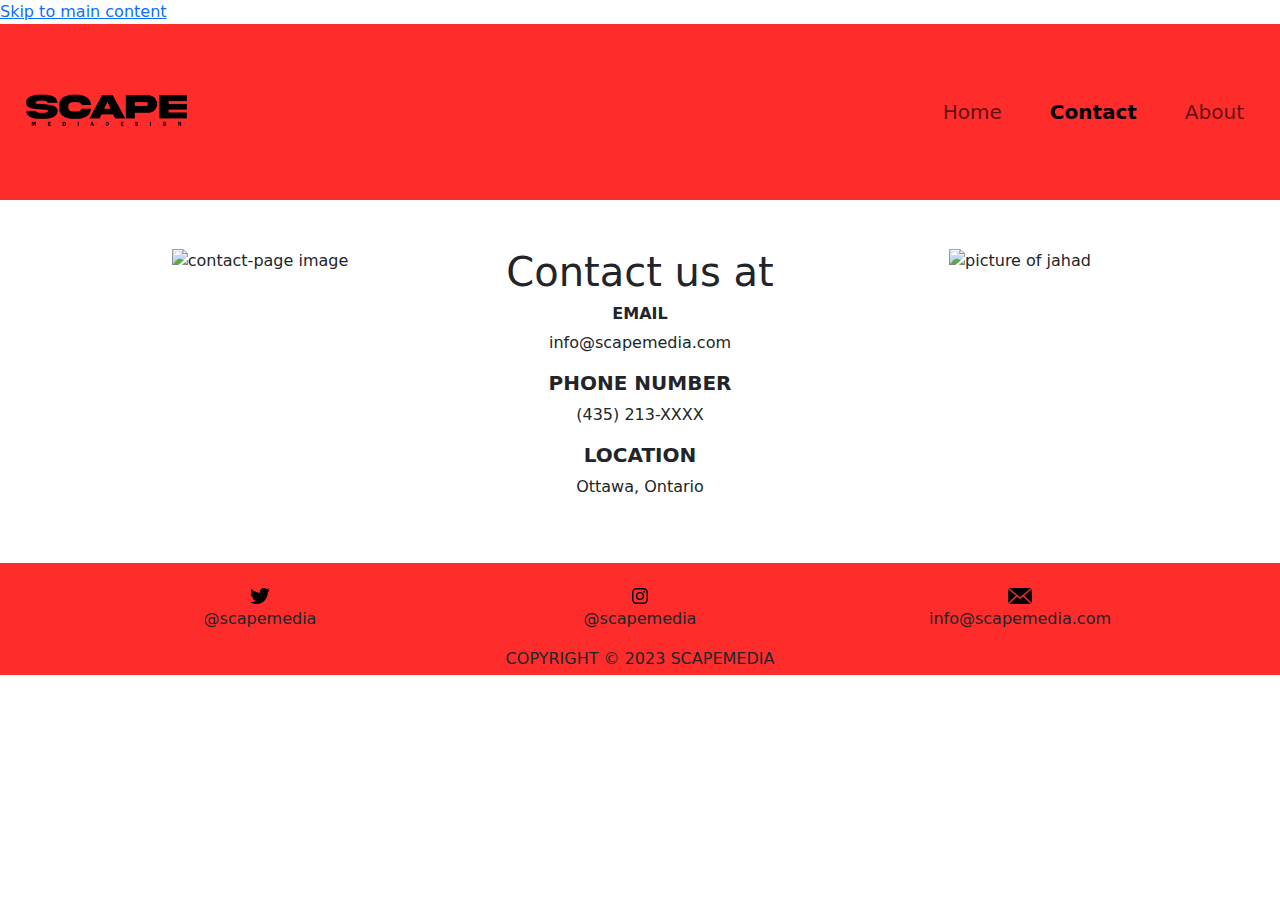
==== contactus.html @ 47d68b6a "first commit" ====
<!doctype html>
<html lang="en">
  <head>
    <meta charset="utf-8">
    <meta name="viewport" content="width=device-width, initial-scale=1">
    <title>SCAPE MEDIA</title>
    <!-- bootstrap link -->
    <link href="bootstrap/bootstrap.css" rel="stylesheet">
    <!-- css link -->
    <link rel="stylesheet" href="styles.css">
  </head>
  <body>
    <a href="#skip" class="skip link-underline-opacity-0">Skip to main content</a>
    <!-- header -->
    <header role="banner">
        <nav class="navbar navbar-expand-lg" style="background-color: #ff2c2c;">
            <div class="container-fluid">
                <!-- logo -->
              <a class="navbar-brand" href="#">
                <img class="img-fluid" src="images/logo.png" alt="logo of Orvature" style="height: 150px;">
              </a>
              <button class="navbar-toggler" type="button" data-bs-toggle="collapse" data-bs-target="#navbarNav" aria-controls="navbarNav" aria-expanded="false" aria-label="Toggle navigation">
                <span class="navbar-toggler-icon"></span>
              </button>
              <div class="collapse navbar-collapse" id="navbarNav">
                <ul class="navbar-nav ms-auto fs-5">
                  <li class="nav-item px-3">
                    <a class="nav-link" aria-current="page" href="index.html">Home</a> 
                  </li>
                  <li class="nav-item px-3">
                    <a class="nav-link active fw-bold" href="contactus.html">Contact</a>
                  </li>
                  <li class="nav-item px-3">
                    <a class="nav-link" href="aboutus.html">About</a>
                  </li>
                </ul>
              </div>
            </div>
          </nav>
    </header>
    <main role="banner" id="skip">
      <div class="container-lg">
        <div class="py-5 text-center">
          <div class="row">
            <div class="col-md">
              <picture>
                <source media="(min-width: 960px)" srcset="images/contact.JPG">
                <source media="(max-width: 960px)" srcset="images/contact1.jpg">
                <img src="images/contact.JPG" class="img-fluid" alt="contact-page image">
              </picture>
            </div>
            <!-- contact us -->
            <div class="col-md" itemtype="https://schema.org/LocalBusiness">
              <p class="h1">Contact us at</p>
              <p class="h6 fw-bold" >EMAIL</p>
              <p itemprop="email">info@scapemedia.com</p>
              <p class="h6 fs-5 fw-bold">PHONE NUMBER</p>
              <p itemprop="telephone">(435) 213-XXXX</p>
              <p class="h6 fs-5 fw-bold">LOCATION</p>
              <p itemprop="Location">Ottawa, Ontario</p>
            </div>
            <div class="col-md">
              <picture>
                <source media="(min-width: 960px)" srcset="images/jahad.jpg">
                <source media="(max-width: 960px)" srcset="images/jahad1.jpg">
                <img src="images/jahad.jpg" class="img-fluid" alt="picture of jahad">
              </picture>
            </div>
          </div>
        </div>
      </div>
    </main>
    <footer role="banner" style="background-color: #ff2c2c;">
      <div class="container-fluid py-1">
        <div class="container text-center">
          <div class="row my-3">
            <div class="col">
              <svg xmlns="http://www.w3.org/2000/svg" width="auto" height="16" viewBox="0 0 36 29.238">
                <path id="Icon_awesome-twitter" data-name="Icon awesome-twitter" d="M32.3,10.668c.023.32.023.64.023.959,0,9.754-7.424,20.992-20.992,20.992A20.85,20.85,0,0,1,0,29.307a15.263,15.263,0,0,0,1.782.091,14.776,14.776,0,0,0,9.16-3.152,7.391,7.391,0,0,1-6.9-5.117,9.3,9.3,0,0,0,1.393.114,7.8,7.8,0,0,0,1.942-.251,7.379,7.379,0,0,1-5.916-7.241V13.66A7.431,7.431,0,0,0,4.8,14.6,7.389,7.389,0,0,1,2.513,4.728a20.972,20.972,0,0,0,15.213,7.721,8.329,8.329,0,0,1-.183-1.69A7.385,7.385,0,0,1,30.312,5.711a14.526,14.526,0,0,0,4.683-1.782,7.358,7.358,0,0,1-3.244,4.066A14.791,14.791,0,0,0,36,6.853a15.86,15.86,0,0,1-3.7,3.815Z" transform="translate(0 -3.381)"/>
              </svg> @scapemedia
            </div>
            <div class="col">
              <svg xmlns="http://www.w3.org/2000/svg" width="auto" height="16" viewBox="0 0 31.518 31.51">
                <path id="Icon_awesome-instagram" data-name="Icon awesome-instagram" d="M15.757,9.914a8.079,8.079,0,1,0,8.079,8.079A8.066,8.066,0,0,0,15.757,9.914Zm0,13.331a5.252,5.252,0,1,1,5.252-5.252,5.262,5.262,0,0,1-5.252,5.252ZM26.051,9.584A1.884,1.884,0,1,1,24.166,7.7,1.88,1.88,0,0,1,26.051,9.584ZM31.4,11.5a9.325,9.325,0,0,0-2.545-6.6,9.387,9.387,0,0,0-6.6-2.545c-2.6-.148-10.4-.148-13,0a9.373,9.373,0,0,0-6.6,2.538,9.356,9.356,0,0,0-2.545,6.6c-.148,2.6-.148,10.4,0,13a9.325,9.325,0,0,0,2.545,6.6,9.4,9.4,0,0,0,6.6,2.545c2.6.148,10.4.148,13,0a9.325,9.325,0,0,0,6.6-2.545,9.387,9.387,0,0,0,2.545-6.6c.148-2.6.148-10.392,0-12.994ZM28.041,27.281a5.318,5.318,0,0,1-3,3c-2.074.823-7,.633-9.288.633s-7.221.183-9.288-.633a5.318,5.318,0,0,1-3-3c-.823-2.074-.633-7-.633-9.288s-.183-7.221.633-9.288a5.318,5.318,0,0,1,3-3c2.074-.823,7-.633,9.288-.633s7.221-.183,9.288.633a5.318,5.318,0,0,1,3,3c.823,2.074.633,7,.633,9.288S28.863,25.214,28.041,27.281Z" transform="translate(0.005 -2.238)"/>
              </svg> @scapemedia 
            </div>
            <div class="col">
              <svg xmlns="http://www.w3.org/2000/svg" width="auto" height="16" viewBox="0 0 37.332 25.2">
                <path id="Icon_zocial-email" data-name="Icon zocial-email" d="M.072,27.036V6.3q0-.036.108-.684l12.2,10.44L.216,27.756a3.051,3.051,0,0,1-.144-.72Zm1.62-22.86A1.551,1.551,0,0,1,2.3,4.068H35.172a2.039,2.039,0,0,1,.648.108L23.58,14.652l-1.62,1.3-3.2,2.628-3.2-2.628-1.62-1.3ZM1.728,29.16,14,17.388l4.752,3.852,4.752-3.852L35.784,29.16a1.729,1.729,0,0,1-.612.108H2.3a1.631,1.631,0,0,1-.576-.108Zm23.4-13.1L37.3,5.616A2.149,2.149,0,0,1,37.4,6.3V27.036a2.759,2.759,0,0,1-.108.72Z" transform="translate(-0.072 -4.068)"/>
              </svg> info@scapemedia.com              
            </div>
          </div>
          <div class="row">
            <div class="col">
                COPYRIGHT  ©  2023 SCAPEMEDIA 
            </div>
          </div>
        </div>
      </div>
    </footer>
    <script src="bootstrap/bootstrap.js"></script>
  </body>
</html>
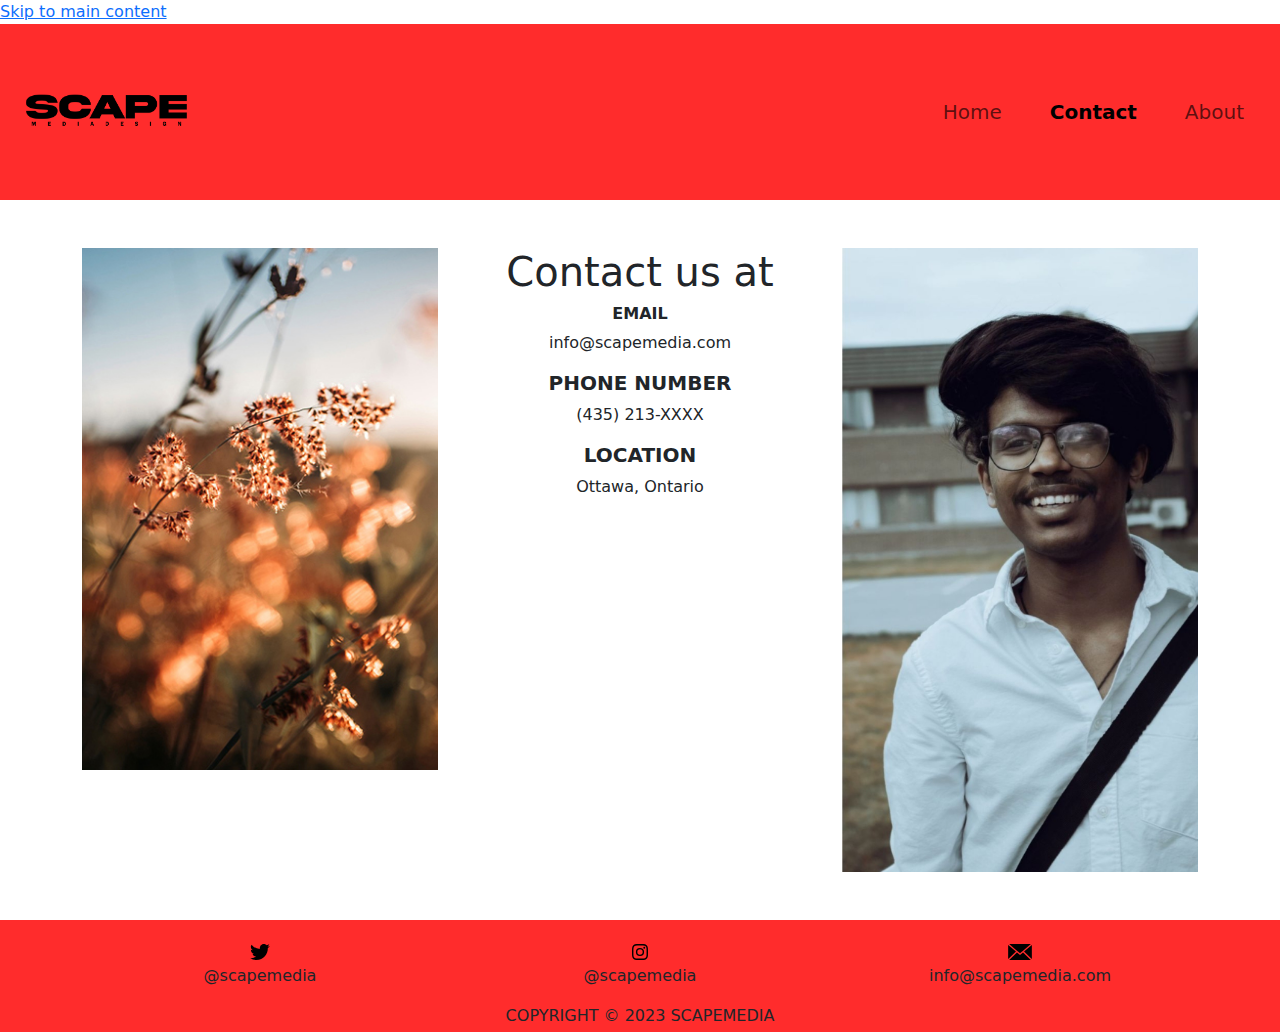
==== commit e97f2eac: "THIRD commit" ====
--- a/contactus.html
+++ b/contactus.html
@@ -44,9 +44,9 @@
           <div class="row">
             <div class="col-md">
               <picture>
-                <source media="(min-width: 960px)" srcset="images/contact.JPG">
+                <source media="(min-width: 960px)" srcset="images/contact.jpg">
                 <source media="(max-width: 960px)" srcset="images/contact1.jpg">
-                <img src="images/contact.JPG" class="img-fluid" alt="contact-page image">
+                <img src="images/contact.jpg" class="img-fluid" alt="contact-page image">
               </picture>
             </div>
             <!-- contact us -->
@@ -61,9 +61,9 @@
             </div>
             <div class="col-md">
               <picture>
-                <source media="(min-width: 960px)" srcset="images/jahad.jpg">
+                <source media="(min-width: 960px)" srcset="images/jahad.JPG">
                 <source media="(max-width: 960px)" srcset="images/jahad1.jpg">
-                <img src="images/jahad.jpg" class="img-fluid" alt="picture of jahad">
+                <img src="images/jahad.JPG" class="img-fluid" alt="picture of jahad">
               </picture>
             </div>
           </div>
